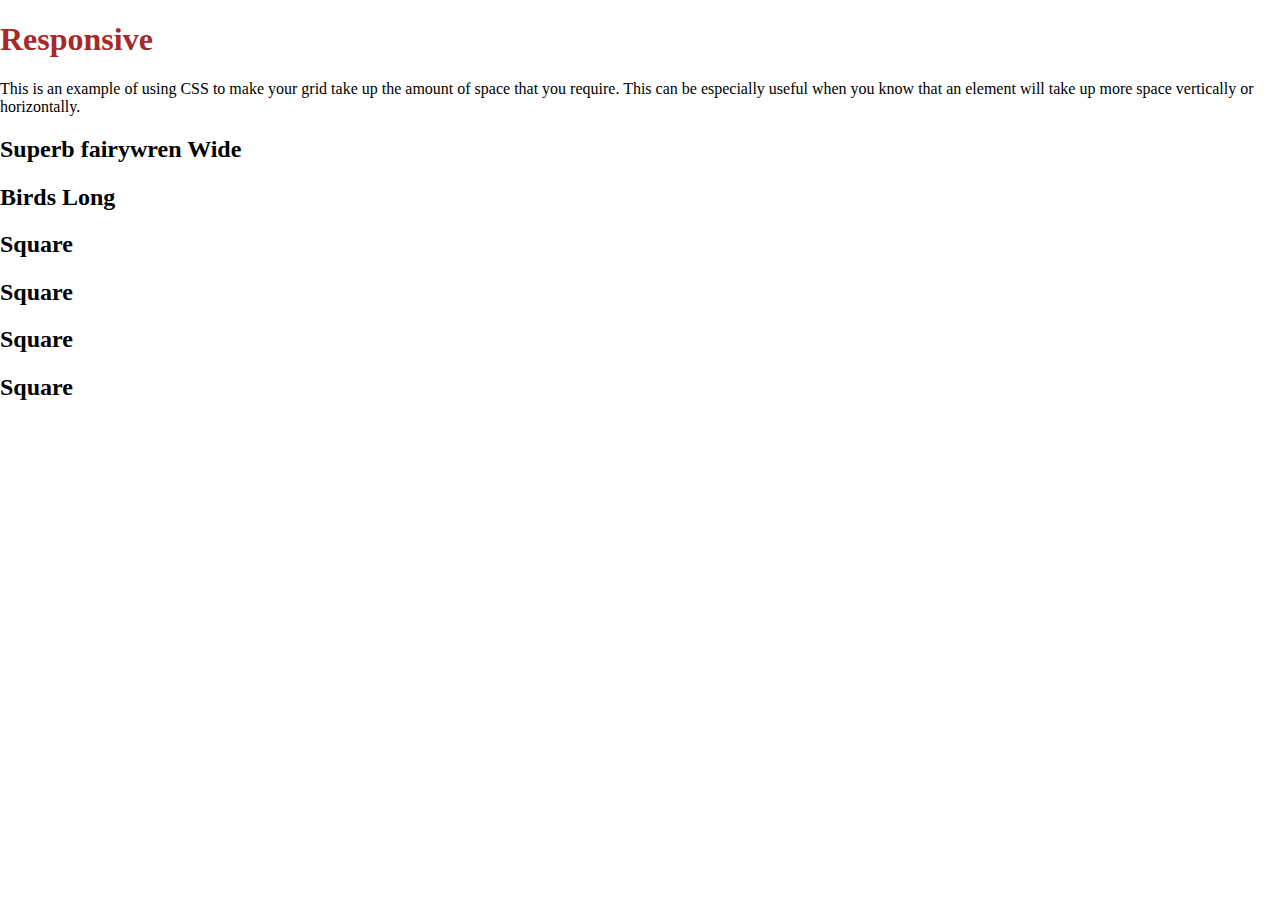
==== Lab 7/JamesLiLab7/index.html @ 16eb5ed0 "In-class progress" ====
<!DOCTYPE html>
<html lang="en">

<!--Head section contains metadata (not displayed in page)-->
<head>
  <!--viewport scale-->
  <meta name="viewport" content="width=device-width, initial-scale=1.0">
  <!--favicon-->
  <link rel="stylesheet" type="text/css" href="style/main.css">
  <!--Title displayed in browser tab-->
  <title>Lab 7: Responsive Project Intro</title>
</head>

<body>
  <h1>Responsive</h1>
  <p>This is an example of using CSS to make your grid take up the amount of space
    that you require.  This can be especially useful when you know that an element
    will take up more space vertically or horizontally.</p>
<!--Grid which contains long, wide, and square grid items-->
  <div class="grid">
    <div class="grid-item wide">
      <h2>Superb fairywren Wide</h2>
    </div>
    <div class="grid-item long">
      <h2>Birds Long</h2>
    </div>
    <div class="grid-item square">
      <h2>Square</h2>
    </div>
    <div class="grid-item square">
      <h2>Square</h2>
    </div>
    <div class="grid-item square">
      <h2>Square</h2>
    </div>
    <div class="grid-item square">
      <h2>Square</h2>
    </div>
  </div>

</body>

</html>
---- Lab 7/JamesLiLab7/style/main.css ----
/*imports normalize*/
@import "normalize.css";

h1{
  color: brown
};
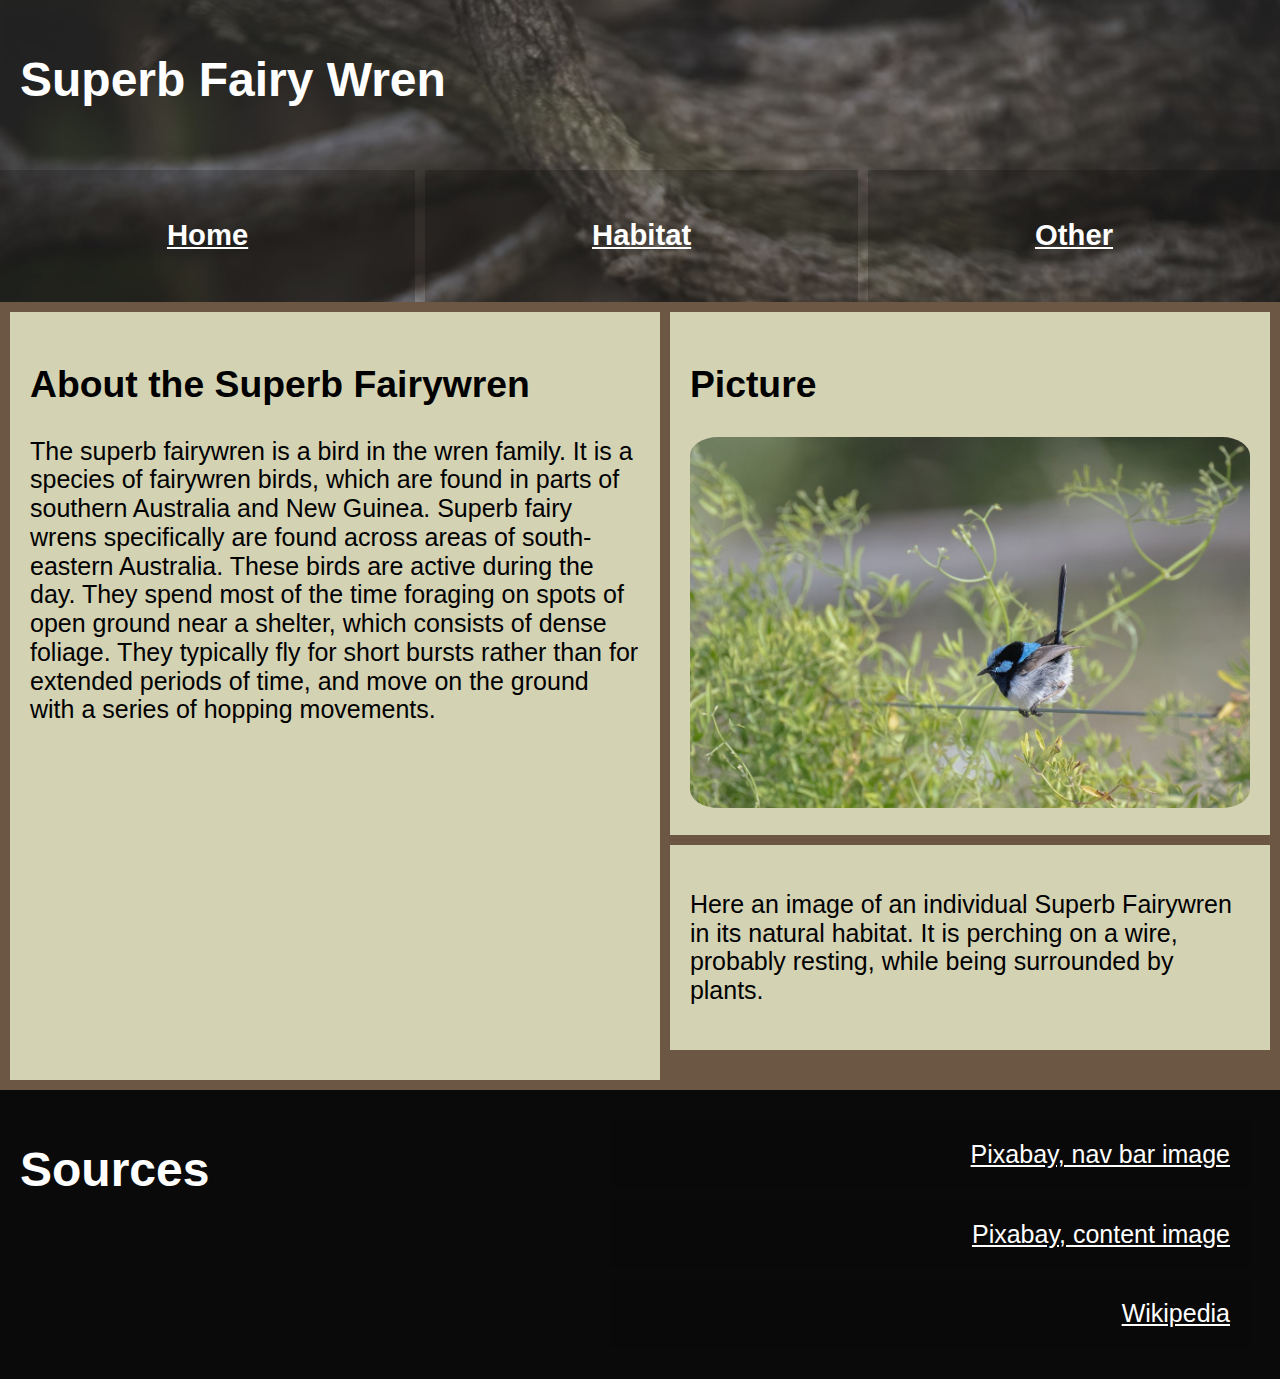
==== commit eb20b0f8: "Edits" ====
--- a/Lab 7/JamesLiLab7/index.html
+++ b/Lab 7/JamesLiLab7/index.html
@@ -1,42 +1,74 @@
 <!DOCTYPE html>
 <html lang="en">
 
-<!--Head section contains metadata (not displayed in page)-->
+<!--metadata-->
 <head>
   <!--viewport scale-->
   <meta name="viewport" content="width=device-width, initial-scale=1.0">
-  <!--favicon-->
   <link rel="stylesheet" type="text/css" href="style/main.css">
   <!--Title displayed in browser tab-->
   <title>Lab 7: Responsive Project Intro</title>
+  <meta charset="UTF-8">
 </head>
 
 <body>
-  <h1>Responsive</h1>
-  <p>This is an example of using CSS to make your grid take up the amount of space
-    that you require.  This can be especially useful when you know that an element
-    will take up more space vertically or horizontally.</p>
-<!--Grid which contains long, wide, and square grid items-->
-  <div class="grid">
-    <div class="grid-item wide">
-      <h2>Superb fairywren Wide</h2>
+  <header class="grid top">
+      <header class="grid-item title">
+      <h1>Superb Fairy Wren</h1>
+    </header>
+    <nav class="grid nav">
+      <a href = "index.html"><div class ="grid-item button">
+        <h3>Home</h3>
+     </div></a>
+     <a href = "trees.html"><div class= "grid-item button">
+        <h3>Habitat</h3>
+     </div></a>
+     <a href = "about.html"><div class= "grid-item button">
+        <h3>Other</h3>
+     </div></a>
+    </nav>
+  </header>
+  
+  <main class="grid content">
+    <div class="grid-item long">
+      <h2>About the Superb Fairywren</h2>
+      
+      <p>The superb fairywren is a bird in the wren family. It is a species of fairywren birds, which are found in parts of southern Australia and New Guinea. 
+        Superb fairy wrens specifically are found across areas of south-eastern Australia. These birds are active during the day. 
+        They spend most of the time foraging on spots of open ground near a shelter, which consists of dense foliage. 
+        They typically fly for short bursts rather than for extended periods of time, and move on the ground with a series of hopping movements.</p>
     </div>
-    <div class="grid-item long">
-      <h2>Birds Long</h2>
+    <div class="grid-item par">
+      <h2>Picture</h2>
+      <img src="images/1200widthsuperb-fairywren-7770904_1280.jpg" srcset ="images/1200widthsuperb-fairywren-7770904_1280.jpg 2400px, images/900widthsuperb-fairywren-7770904_1280.jpg 1800px,
+      images/600widthsuperb-fairywren-7770904_1280.jpg 1200px,
+      images/300widthsuperb-fairywren-7770904_1280.jpg 600px,"
+      sizes=100%
+      alt="An image of a Superb Fairywren perching on a wire surrounded by plants.">
     </div>
-    <div class="grid-item square">
-      <h2>Square</h2>
+    <div class="grid-item par">
+      <p>Here an image of an individual Superb Fairywren in its natural habitat. It is perching on a wire, probably resting, while being surrounded by plants.</p>
     </div>
-    <div class="grid-item square">
-      <h2>Square</h2>
-    </div>
-    <div class="grid-item square">
-      <h2>Square</h2>
-    </div>
-    <div class="grid-item square">
-      <h2>Square</h2>
-    </div>
-  </div>
+  </main>
+    <footer class="grid bottom">
+      <footer class="grid-item">
+        <h1>Sources</h1>
+      </footer>
+      <article class="grid-item">
+        <div class ="grid-item link">
+          <a href = "https://pixabay.com/photos/superb-fairywrens-birds-animal-7754678/
+          ">Pixabay, nav bar image</a>
+        </div>
+        <div class= "grid-item link">
+          <a href = "https://pixabay.com/photos/superb-fairywren-bird-animal-7770904/">Pixabay, content image</a>
+        </div>
+        <div class= "grid-item link">
+          <a href = "https://en.wikipedia.org/wiki/Superb_fairywren">Wikipedia</a>
+        </div>
+      </article>
+      
+    </footer>
+  
 
 </body>
 
--- a/Lab 7/JamesLiLab7/style/main.css
+++ b/Lab 7/JamesLiLab7/style/main.css
@@ -1,6 +1,131 @@
 /*imports normalize*/
 @import "normalize.css";
+/*text elements that show regardless of media query*/
+  h1{
+    font-family: 'Gill Sans', 'Gill Sans MT', Calibri, 'Trebuchet MS', sans-serif;
+    font-size: 36pt;
+    color: rgb(255, 255, 255)
+  }
+  h2{
+    font-family: 'Gill Sans', 'Gill Sans MT', Calibri, 'Trebuchet MS', sans-serif;
+    font-size: 28pt;
+    color: rgb(0, 0, 0)
+  }
+  p{
+    font-family: 'Gill Sans', 'Gill Sans MT', Calibri, 'Trebuchet MS', sans-serif;
+    color: rgb(0, 0, 0)
+  }
+  a:link{
+    font-family: 'Gill Sans', 'Gill Sans MT', Calibri, 'Trebuchet MS', sans-serif;
+    color: white;
+  }
+  a:visited{
+    color: white;
+  }
+  a:hover{
+    color: green;
+  }
+  img{
+    max-width:100%;
+    min-height: auto;
+    border-radius: 5%;
+    margin-left: auto;
+    margin-right: auto;
+  }
+@media screen and (max-width: 600px){
+  .grid {
+    display: grid;
+    grid-template-columns: auto;
+    padding: 10px;
+    grid-gap: 10px
+  }
+  .top {
+    display: grid;
+    grid-template-columns: auto;
+    background-color: #0a0a0a;
+    height: fit-content;
+  }
+  .bottom{
+    display: grid;
+    grid-template-columns: auto;
+    height: fit-content;
+  }
+}
+  @media screen and (min-width: 600px) {
+  /*grid 2 col*/
+  .grid {
+    display: grid;
+    grid-template-columns: auto auto auto;
+    grid-gap: 10px
+  }
+  .content{
+    display: grid;
+    height: auto;
+    grid-template-columns: auto auto;
+    background-color: #6c5644;
+    padding: 10px;
+    grid-gap: 10px
+  }
+.wide {
+  grid-column: 1 / span 3;
+  background-color: #d3d2b3;
+}
+.long{
+  grid-row: 1 / span 5;
+  grid-column: 1;
+}
+.top {
+  display: grid;
+  grid-column: 1 / span 3;
+  grid-template-columns: auto auto auto;
+  background-image: url("../images/superb-fairywrens-7754678_960_720.jpg");
+  background-size: 100%;
+  background-origin: content;
+  background-repeat: no-repeat;
+}
+.bottom{
+  display: grid;
+  grid-template-columns: auto auto;
+  grid-column: 1 / span 3;
+}
+.title{
+  grid-column: 1 / span 2;
+}
+.nav{
+  /*root directory up one level*/
+  grid-column: 1/ span 3;
+}
+}
 
-h1{
-  color: brown
-};+.button{
+  background-color: #0808083f;
+  text-align: center;
+}
+.bottom{
+  background-color: #0a0a0a;
+}
+.link{
+  background-color: #0808083f;
+  margin: 10px;
+  text-align: right;
+}
+.long{
+  grid-row: 1 / span 5;
+  grid-column: 1;
+  background-color: #d3d2b3;
+}
+.grid-item {
+  padding: 20px;
+  font-size: 25px;
+}
+.content {
+  background-color: #6c5644;;
+  grid-row: 3 / span 1;
+  grid-column: 3;
+}
+.par {
+ background-color: #d3d2b3;
+ grid-column: auto;
+ grid-row: auto;
+}
+
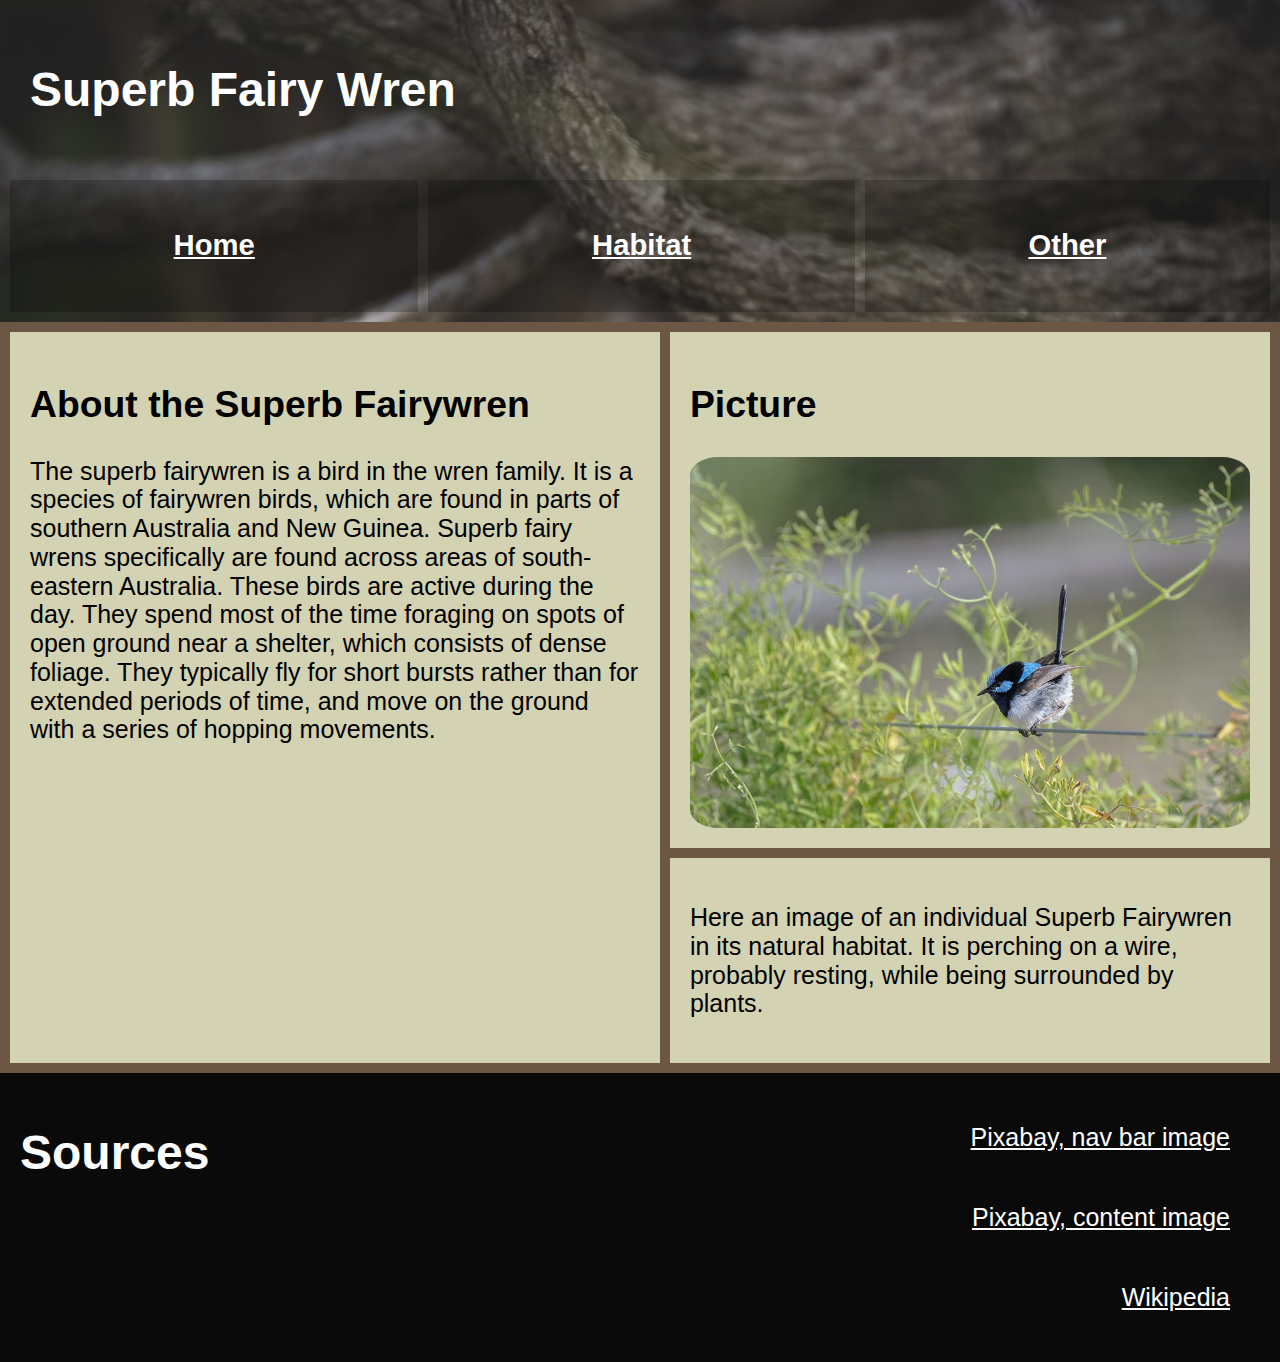
==== commit a0d4553e: "More edits" ====
--- a/Lab 7/JamesLiLab7/index.html
+++ b/Lab 7/JamesLiLab7/index.html
@@ -5,69 +5,78 @@
 <head>
   <!--viewport scale-->
   <meta name="viewport" content="width=device-width, initial-scale=1.0">
+   <!--css-->
   <link rel="stylesheet" type="text/css" href="style/main.css">
   <!--Title displayed in browser tab-->
   <title>Lab 7: Responsive Project Intro</title>
   <meta charset="UTF-8">
 </head>
 
+<!--body of document-->
 <body>
+  <!--top header section-->
   <header class="grid top">
-      <header class="grid-item title">
+    <!--title-->
+    <header class="grid-item title">
       <h1>Superb Fairy Wren</h1>
     </header>
+    <!--nav bar-->
     <nav class="grid nav">
       <a href = "index.html"><div class ="grid-item button">
         <h3>Home</h3>
      </div></a>
-     <a href = "trees.html"><div class= "grid-item button">
+     <a href = "habitat.html"><div class= "grid-item button">
         <h3>Habitat</h3>
      </div></a>
-     <a href = "about.html"><div class= "grid-item button">
+     <a href = "other.html"><div class= "grid-item button">
         <h3>Other</h3>
      </div></a>
     </nav>
   </header>
   
+  <!--2 column grid containing the content and images-->
   <main class="grid content">
+    <!--main text description-->
     <div class="grid-item long">
       <h2>About the Superb Fairywren</h2>
-      
       <p>The superb fairywren is a bird in the wren family. It is a species of fairywren birds, which are found in parts of southern Australia and New Guinea. 
         Superb fairy wrens specifically are found across areas of south-eastern Australia. These birds are active during the day. 
         They spend most of the time foraging on spots of open ground near a shelter, which consists of dense foliage. 
         They typically fly for short bursts rather than for extended periods of time, and move on the ground with a series of hopping movements.</p>
     </div>
+    <!--image section-->
     <div class="grid-item par">
       <h2>Picture</h2>
-      <img src="images/1200widthsuperb-fairywren-7770904_1280.jpg" srcset ="images/1200widthsuperb-fairywren-7770904_1280.jpg 2400px, images/900widthsuperb-fairywren-7770904_1280.jpg 1800px,
-      images/600widthsuperb-fairywren-7770904_1280.jpg 1200px,
-      images/300widthsuperb-fairywren-7770904_1280.jpg 600px,"
-      sizes=100%
+      <img src="superbfairywren300w.jpg" 
+      srcset ="images/superbfairywren1280w.jpg 2560w, 
+      images/superbfairywren900w.jpg 1800w,
+      images/superbfairywren600w.jpg 1200w,
+      images/superbfairywren300w.jpg 600w,"
+      sizes= 100%
       alt="An image of a Superb Fairywren perching on a wire surrounded by plants.">
     </div>
+    <!--image description-->
     <div class="grid-item par">
       <p>Here an image of an individual Superb Fairywren in its natural habitat. It is perching on a wire, probably resting, while being surrounded by plants.</p>
     </div>
   </main>
-    <footer class="grid bottom">
-      <footer class="grid-item">
+  <!--footer-->
+  <footer class="grid bottom">
+    <footer class="grid-item">
         <h1>Sources</h1>
-      </footer>
-      <article class="grid-item">
-        <div class ="grid-item link">
-          <a href = "https://pixabay.com/photos/superb-fairywrens-birds-animal-7754678/
-          ">Pixabay, nav bar image</a>
-        </div>
-        <div class= "grid-item link">
-          <a href = "https://pixabay.com/photos/superb-fairywren-bird-animal-7770904/">Pixabay, content image</a>
-        </div>
-        <div class= "grid-item link">
-          <a href = "https://en.wikipedia.org/wiki/Superb_fairywren">Wikipedia</a>
-        </div>
-      </article>
-      
-    </footer>
+   </footer>
+   <article class="grid-item sources">
+     <div class ="grid-item link">
+        <a target="_blank" href = "https://pixabay.com/photos/superb-fairywrens-birds-animal-7754678/">Pixabay, nav bar image</a>
+      </div>
+      <div class= "grid-item link">
+        <a target="_blank" href = "https://pixabay.com/photos/superb-fairywren-bird-animal-7770904/">Pixabay, content image</a>
+      </div>
+      <div class= "grid-item link">
+        <a target="_blank" href = "https://en.wikipedia.org/wiki/Superb_fairywren">Wikipedia</a>
+      </div>
+    </article>
+  </footer>
   
 
 </body>
--- a/Lab 7/JamesLiLab7/style/main.css
+++ b/Lab 7/JamesLiLab7/style/main.css
@@ -15,6 +15,7 @@
     font-family: 'Gill Sans', 'Gill Sans MT', Calibri, 'Trebuchet MS', sans-serif;
     color: rgb(0, 0, 0)
   }
+/*link management*/
   a:link{
     font-family: 'Gill Sans', 'Gill Sans MT', Calibri, 'Trebuchet MS', sans-serif;
     color: white;
@@ -24,14 +25,58 @@
   }
   a:hover{
     color: green;
+    background-color: rgba(0, 0, 0, 0.5);
   }
+/*elements that show regardless of media query*/
   img{
+    /*image centering*/
+    display: block;
+    margin-left: auto;
+    margin-right: auto;
+    /*width property*/
     max-width:100%;
     min-height: auto;
     border-radius: 5%;
-    margin-left: auto;
-    margin-right: auto;
   }
+  
+  /*formatting for header and footer*/
+  /*navbar*/
+    .button{
+      background-color: #0808083f;
+      text-align: center;
+    }
+    .link{
+      background-color: #0808083f;
+      margin: 10px;
+      text-align: right;
+    }
+  /*footer*/
+  .bottom{
+    background-color: #0a0a0a;
+  }
+  
+  /*grid and grid content formatting*/
+  .grid-item {
+    padding: 20px;
+    font-size: 25px;
+  }
+  .content {
+    background-color: #6c5644;;
+    grid-row: 3 / span 1;
+    grid-column: 3;
+  }
+  .long{
+    grid-row: 1 / span 5;
+    grid-column: 1;
+    background-color: #d3d2b3;
+  }
+  .par {
+   background-color: #d3d2b3;
+   grid-column: auto;
+   grid-row: auto;
+  }
+
+/*media query that activates when the screen is below 600px*/
 @media screen and (max-width: 600px){
   .grid {
     display: grid;
@@ -39,20 +84,30 @@
     padding: 10px;
     grid-gap: 10px
   }
+  /*formatting for header and footer*/
+  /*header*/
   .top {
     display: grid;
     grid-template-columns: auto;
-    background-color: #0a0a0a;
+    background-image: url("../images/superb-fairywrens-7754678_960_720.jpg");
+    background-size: 235%;
+    background-origin: content;
+    background-repeat: no-repeat;
     height: fit-content;
   }
+  /*footer*/
   .bottom{
     display: grid;
     grid-template-columns: auto;
     height: fit-content;
   }
+  .link{
+    text-align: center;
+  }
 }
+/*media query that activates when the screen is above 600px*/
   @media screen and (min-width: 600px) {
-  /*grid 2 col*/
+  /*grid and grid content formatting*/
   .grid {
     display: grid;
     grid-template-columns: auto auto auto;
@@ -66,66 +121,39 @@
     padding: 10px;
     grid-gap: 10px
   }
-.wide {
-  grid-column: 1 / span 3;
-  background-color: #d3d2b3;
-}
-.long{
-  grid-row: 1 / span 5;
-  grid-column: 1;
-}
-.top {
-  display: grid;
-  grid-column: 1 / span 3;
-  grid-template-columns: auto auto auto;
-  background-image: url("../images/superb-fairywrens-7754678_960_720.jpg");
-  background-size: 100%;
-  background-origin: content;
-  background-repeat: no-repeat;
-}
-.bottom{
-  display: grid;
-  grid-template-columns: auto auto;
-  grid-column: 1 / span 3;
-}
-.title{
-  grid-column: 1 / span 2;
-}
-.nav{
-  /*root directory up one level*/
-  grid-column: 1/ span 3;
-}
+  /*applies for content in the main section*/
+  .long{
+    grid-row: 1 / span 2;
+    grid-column: 1;
+  }
+  /*formatting for header and footer*/
+  /*header*/
+  .top {
+    display: grid;
+    grid-column: 1 / span 3;
+    grid-template-columns: auto auto auto;
+    background-image: url("../images/superb-fairywrens-7754678_960_720.jpg");
+    background-size: 100%;
+    background-origin: content;
+    background-repeat: no-repeat;
+    padding: 10px;
+  }
+  .nav{
+    grid-column: 1/ span 3;
+  } 
+  .title{
+    grid-column: 1 / span 3;
+  }
+  /*footer*/
+  .bottom{
+    display: grid;
+    grid-template-columns: auto auto auto;
+    grid-column: 1 / span 3;
+  }
+  .sources{
+    grid-column: 3;
+  }
 }
 
-.button{
-  background-color: #0808083f;
-  text-align: center;
-}
-.bottom{
-  background-color: #0a0a0a;
-}
-.link{
-  background-color: #0808083f;
-  margin: 10px;
-  text-align: right;
-}
-.long{
-  grid-row: 1 / span 5;
-  grid-column: 1;
-  background-color: #d3d2b3;
-}
-.grid-item {
-  padding: 20px;
-  font-size: 25px;
-}
-.content {
-  background-color: #6c5644;;
-  grid-row: 3 / span 1;
-  grid-column: 3;
-}
-.par {
- background-color: #d3d2b3;
- grid-column: auto;
- grid-row: auto;
-}
 
+
